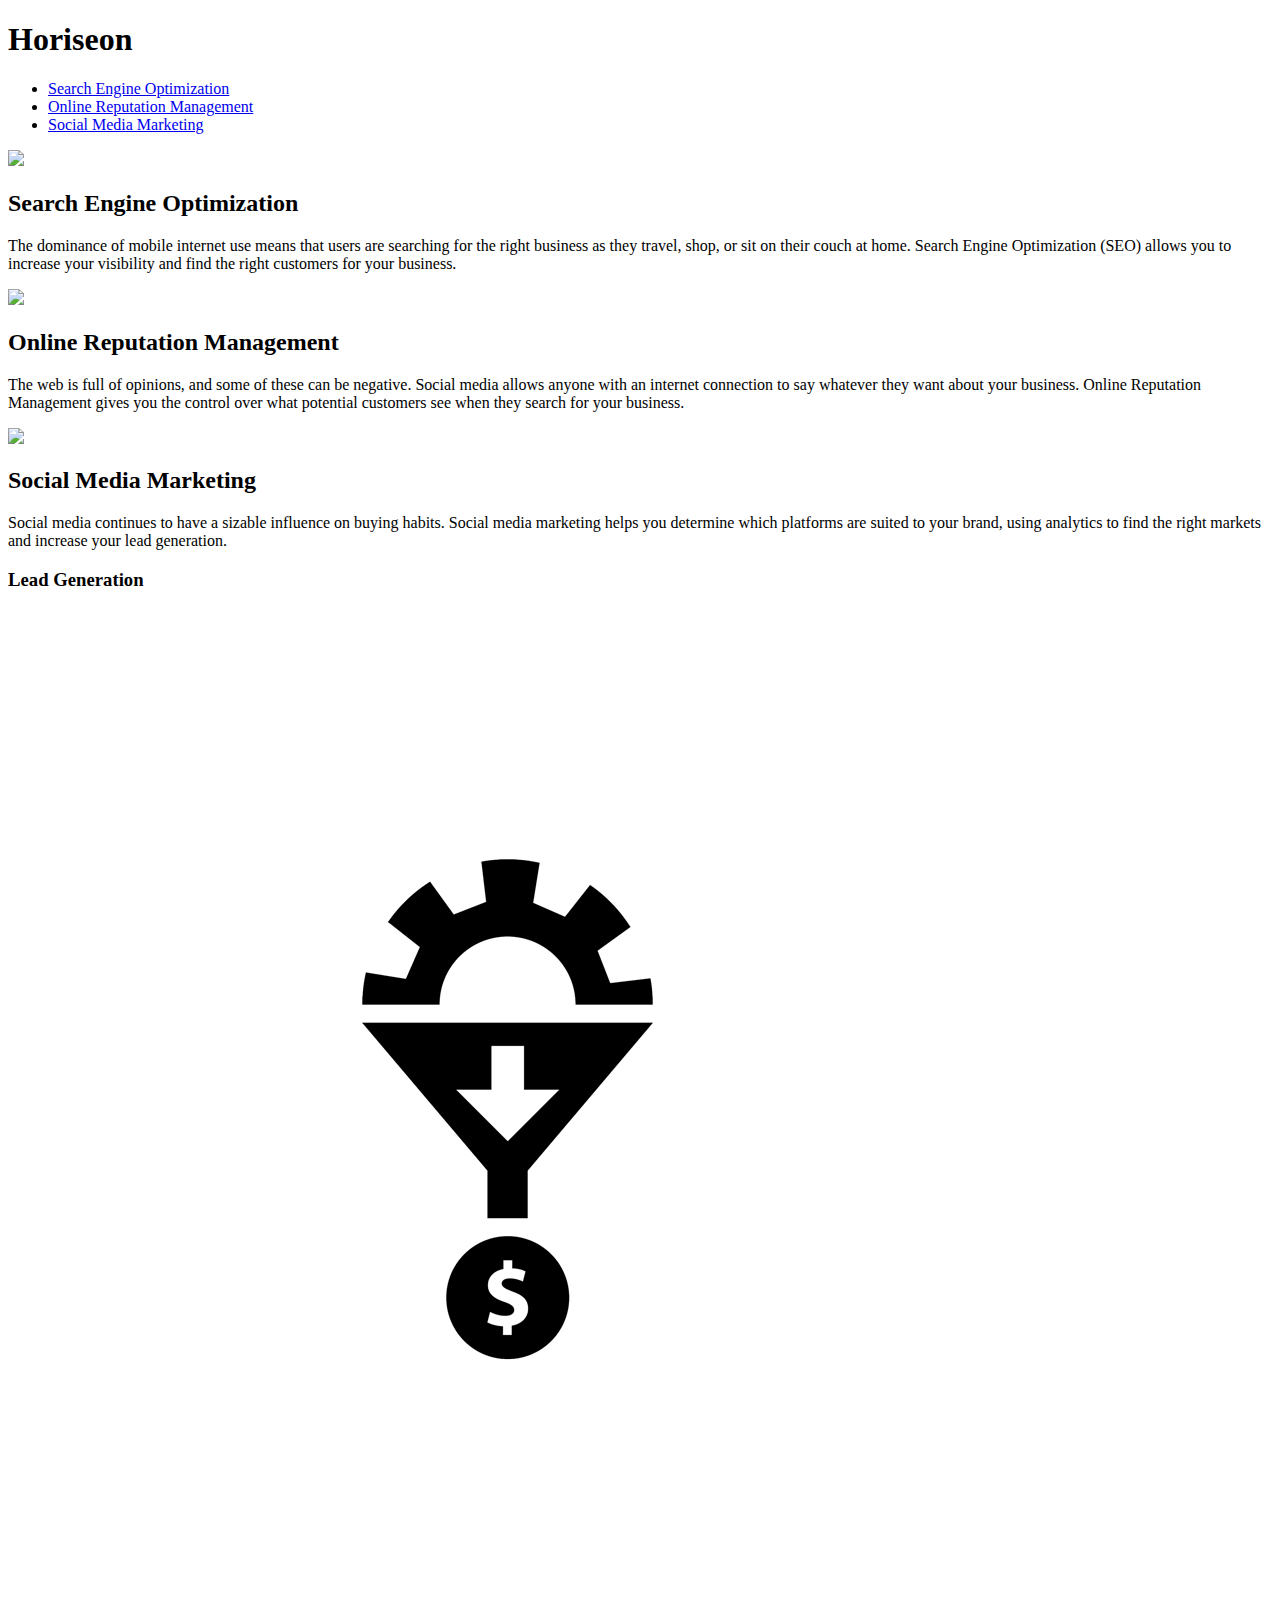
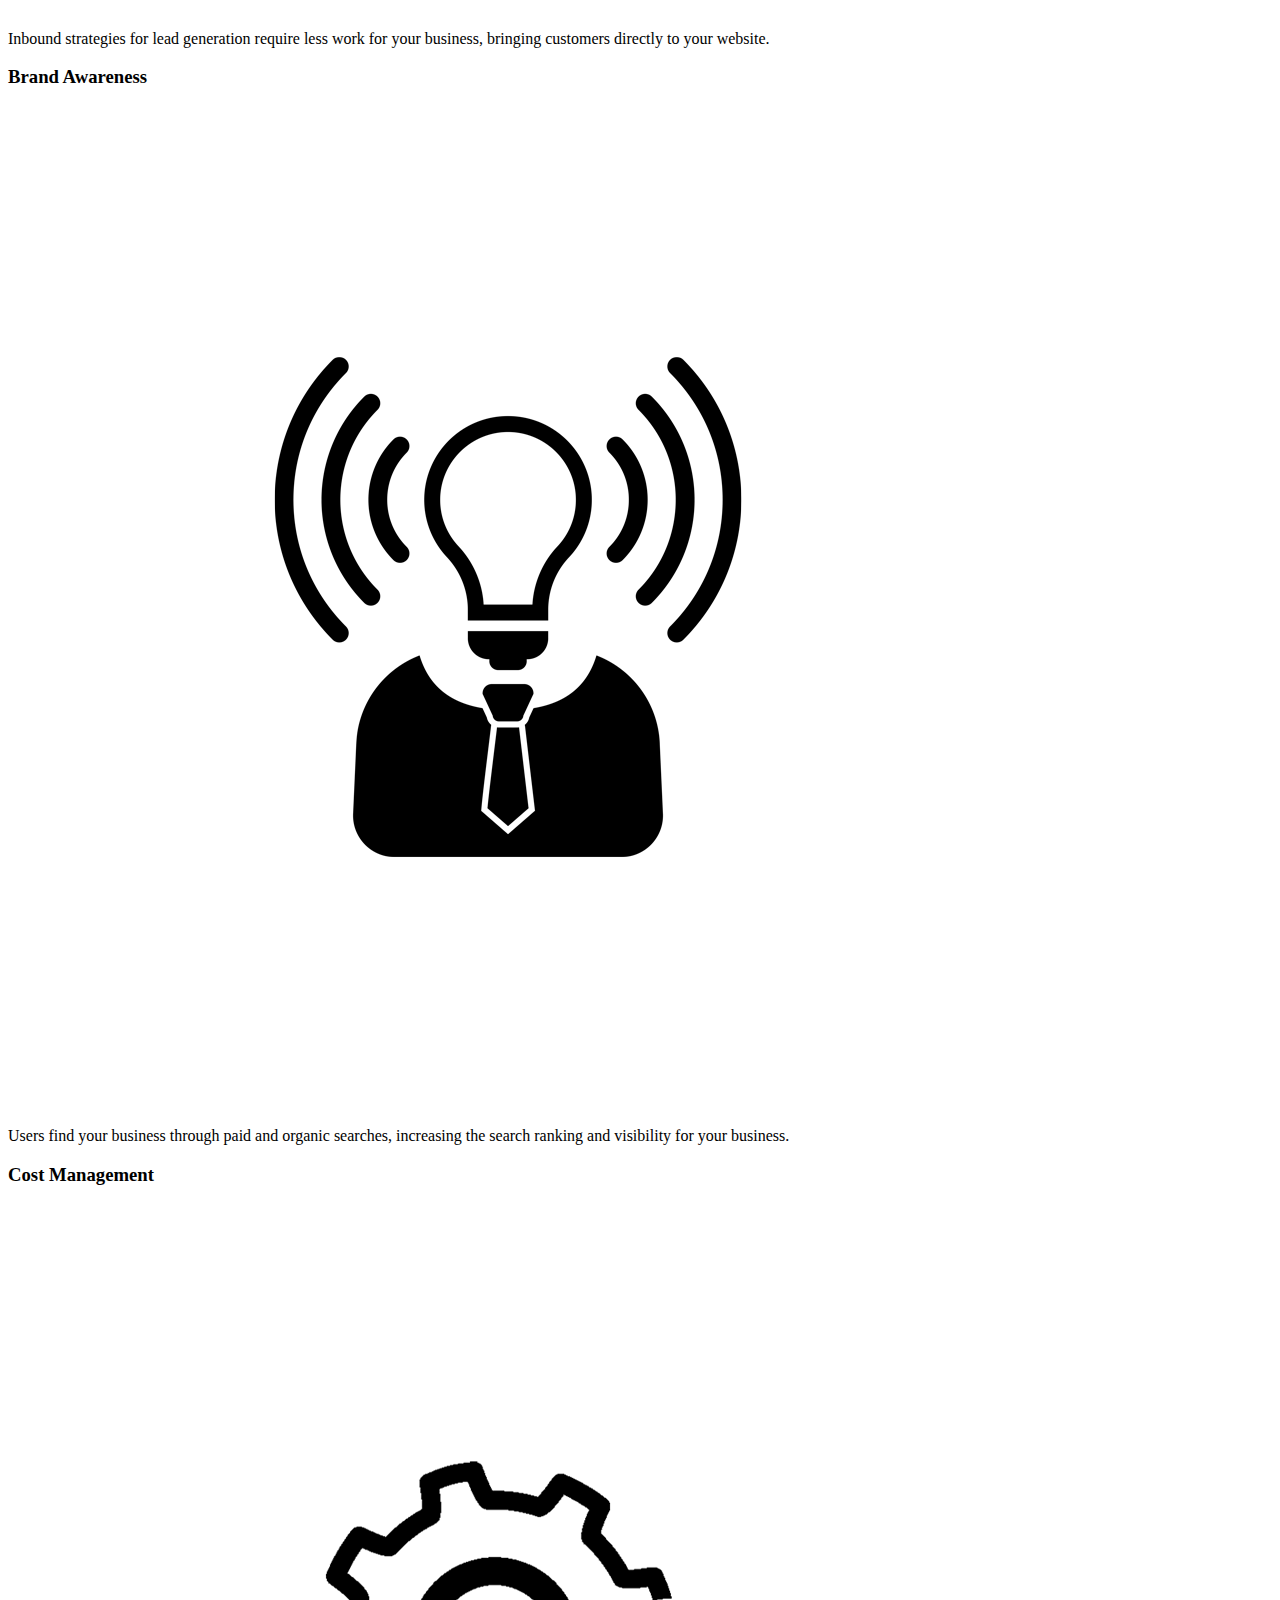
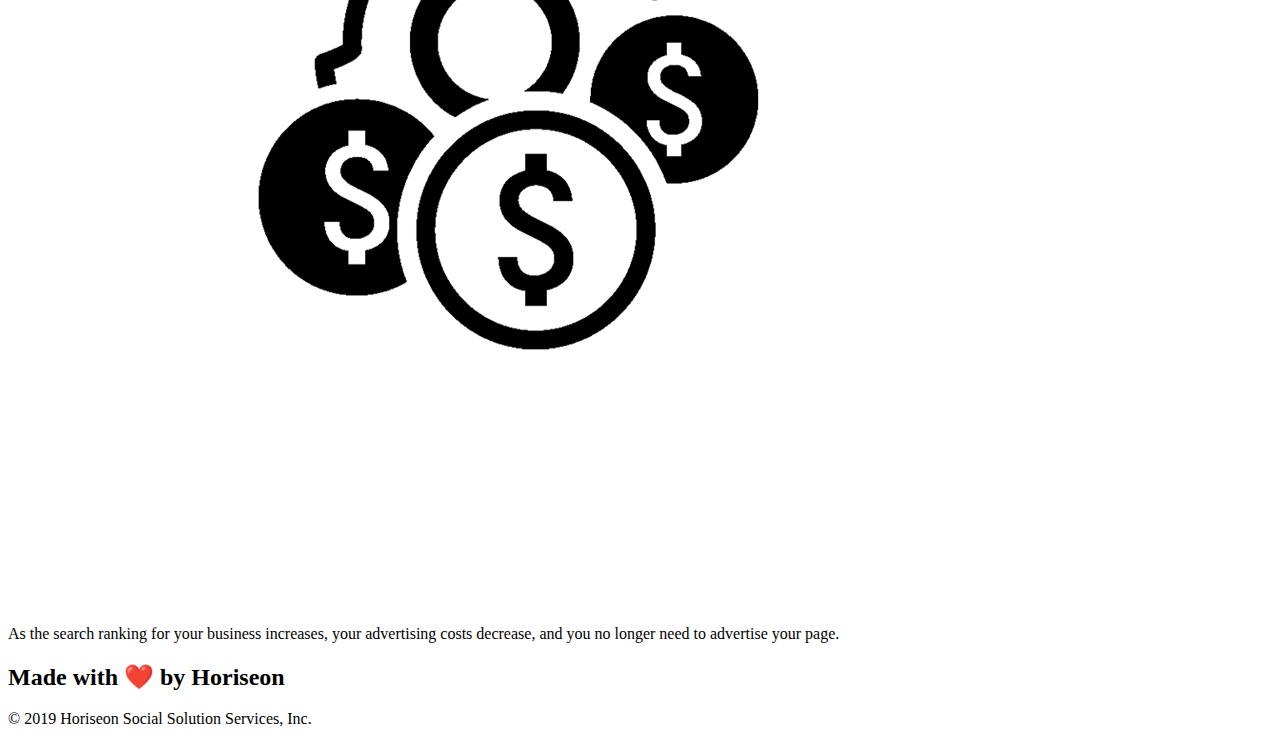
==== index.html @ d1521f82 "file name change 2" ====
<!DOCTYPE html>
<html lang="en-us">

<head>
    <meta charset="UTF-8" />
    <link rel="stylesheet" href="./assets/css/style.css">
    <title>website</title>
</head>

<body>
    <div class="header">
        <h1>Hori<span class="seo">seo</span>n</h1>
        <div>
            <ul>
                <li>
                    <a href="#search-engine-optimization">Search Engine Optimization</a>
                </li>
                <li>
                    <a href="#online-reputation-management">Online Reputation Management</a>
                </li>
                <li>
                    <a href="#social-media-marketing">Social Media Marketing</a>
                </li>
            </ul>
        </div>
    </div>
    <div class="hero"></div>
    <div class="content">
        <div class="search-engine-optimization">
            <img src="./jobless_challenge/images/search-engine-optimization.jpg" class="float-left" />
            <h2>Search Engine Optimization</h2>
            <p>
                The dominance of mobile internet use means that users are searching for the right business as they travel, shop, or sit on their couch at home. Search Engine Optimization (SEO) allows you to increase your visibility and find the right customers for your business.
            </p>
        </div>
        <div id="online-reputation-management" class="online-reputation-management">
            <img src="./assets/images/online-reputation-management.jpg" class="float-right" />
            <h2>Online Reputation Management</h2>
            <p>
                The web is full of opinions, and some of these can be negative. Social media allows anyone with an internet connection to say whatever they want about your business. Online Reputation Management gives you the control over what potential customers see when they search for your business.
            </p>
        </div>
        <div id="social-media-marketing" class="social-media-marketing">
            <img src="./assets/images/social-media-marketing.jpg" class="float-left" />
            <h2>Social Media Marketing</h2>
            <p>
                Social media continues to have a sizable influence on buying habits. Social media marketing helps you determine which platforms are suited to your brand, using analytics to find the right markets and increase your lead generation.
            </p>
        </div>
    </div>
    <div class="benefits">
        <div class="benefit-lead">
            <h3>Lead Generation</h3>
            <img src="./assets/images/lead-generation.png" />
            <p>
                Inbound strategies for lead generation require less work for your business, bringing customers directly to your website.
            </p>
        </div>
        <div class="benefit-brand">
            <h3>Brand Awareness</h3>
            <img src="./assets/images/brand-awareness.png" />
            <p>
                Users find your business through paid and organic searches, increasing the search ranking and visibility for your business.
            </p>
        </div>
        <div class="benefit-cost">
            <h3>Cost Management</h3>
            <img src="./assets/images/cost-management.png"></img>
            <p>
                As the search ranking for your business increases, your advertising costs decrease, and you no longer need to advertise your page.
            </p>
        </div>
    </div>
    <div class="footer">
        <h2>Made with ❤️️ by Horiseon</h2>
        <p>
            &copy; 2019 Horiseon Social Solution Services, Inc.
        </p>
    </div>
</body>

</html>
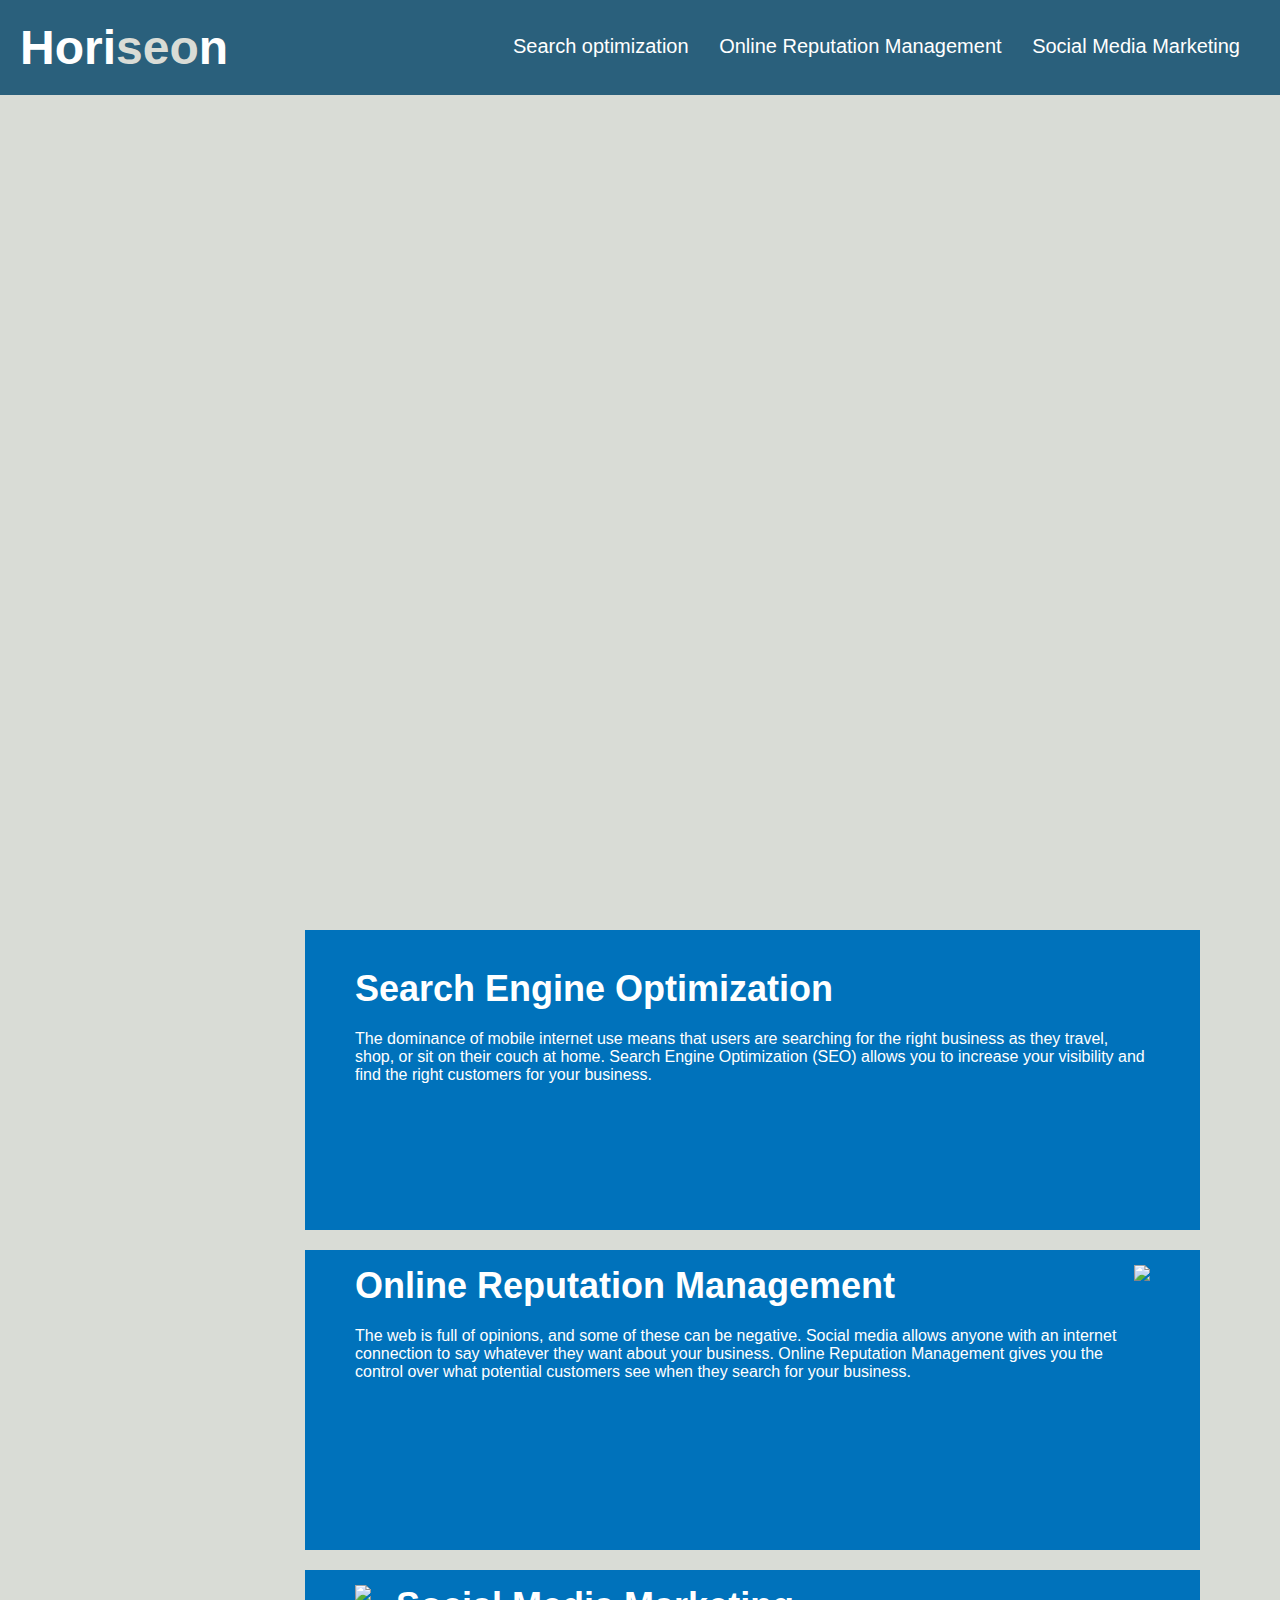
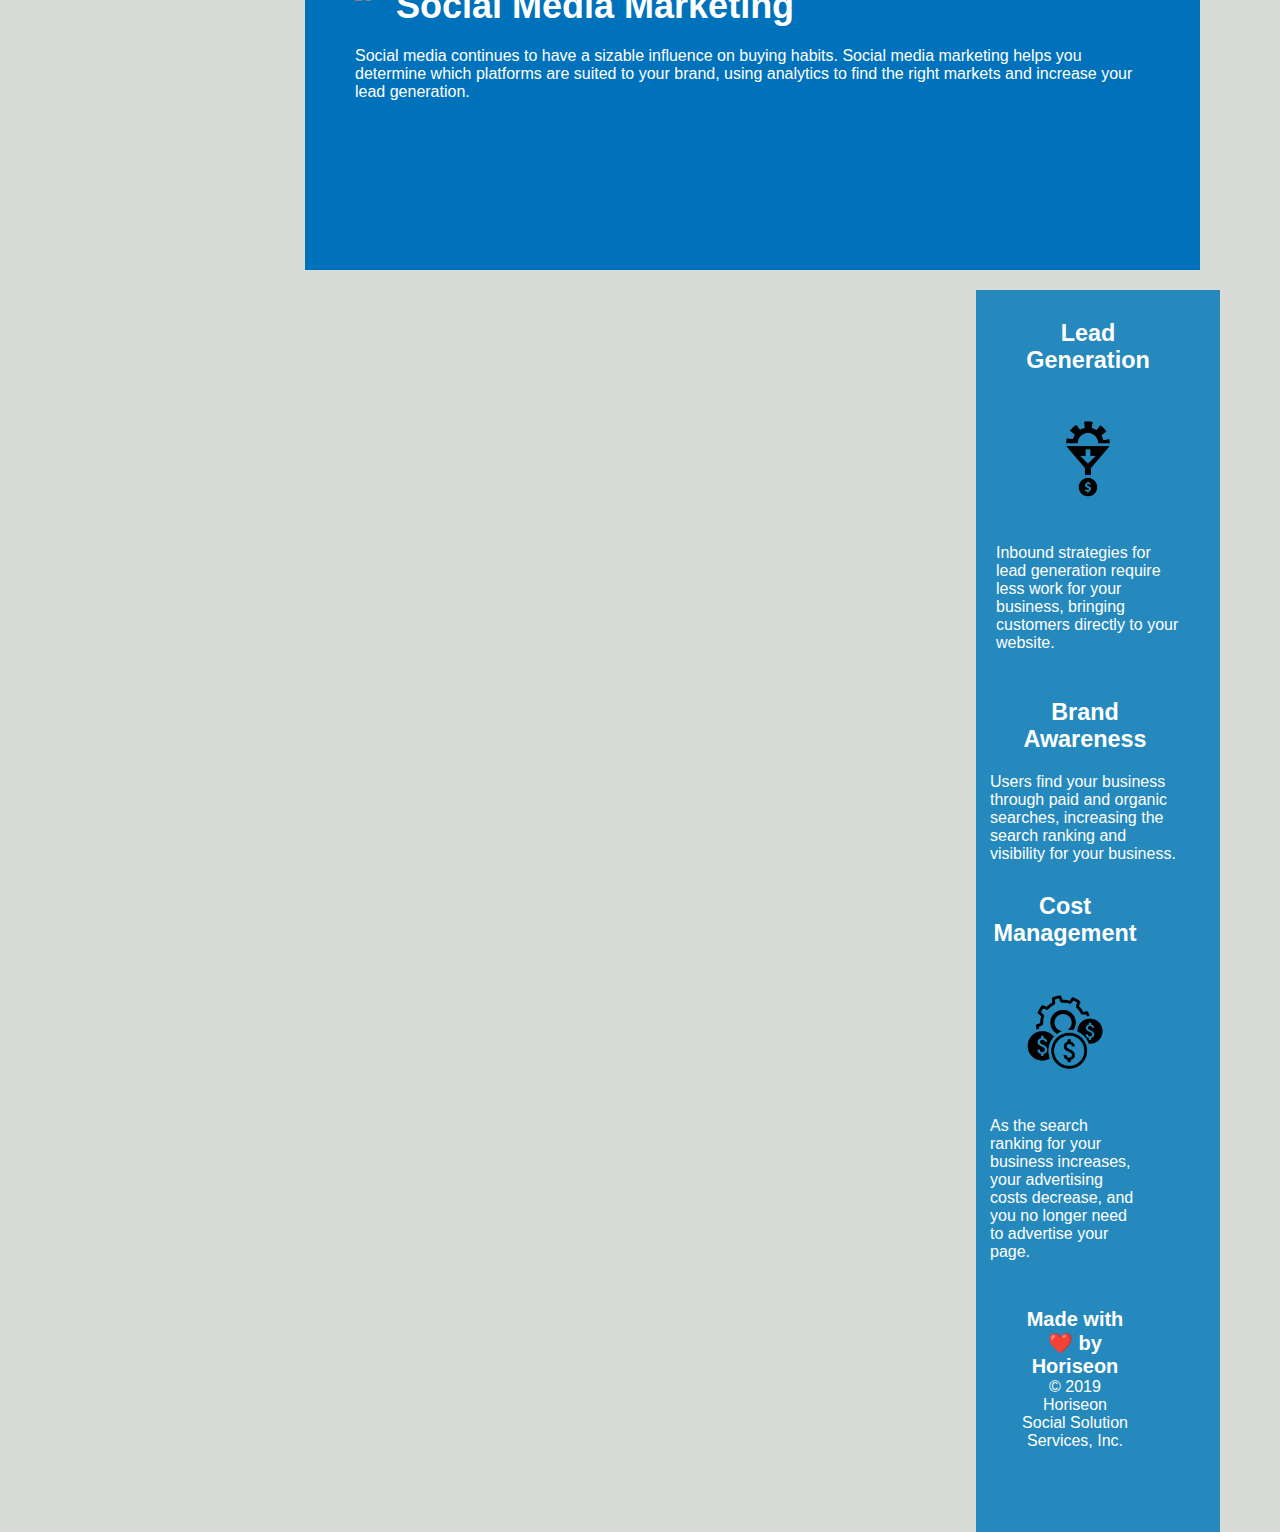
==== commit 1b2d1a25: "hope it works" ====
--- a/index.html
+++ b/index.html
@@ -3,31 +3,45 @@
 
 <head>
     <meta charset="UTF-8" />
-    <link rel="stylesheet" href="./assets/css/style.css">
-    <title>website</title>
+    <link rel="stylesheet" href="./style.css">
+    <!-- I linked my css page-->
+    <title>Horiseon</title>
+    <!-- I changed the Website name -->
 </head>
 
 <body>
+    <!-- Navigation -->
+    
     <div class="header">
         <h1>Hori<span class="seo">seo</span>n</h1>
+        
         <div>
-            <ul>
-                <li>
-                    <a href="#search-engine-optimization">Search Engine Optimization</a>
+         <!-- Unordered List -->
+         
+         <!--List Item Element-->
+
+         <!--Anchor Element-->
+          
+         <ul>
+             <li>
+                 <a href="#search-engine-optimization">Search optimization</a>
                 </li>
-                <li>
+            <li>
                     <a href="#online-reputation-management">Online Reputation Management</a>
                 </li>
                 <li>
                     <a href="#social-media-marketing">Social Media Marketing</a>
                 </li>
             </ul>
+            
         </div>
-    </div>
+    <div>
+        <!-- Hero content -->
     <div class="hero"></div>
     <div class="content">
+
         <div class="search-engine-optimization">
-            <img src="./jobless_challenge/images/search-engine-optimization.jpg" class="float-left" />
+            <img src="./assets/images/search-engine-optimization.jpg" alt="" />
             <h2>Search Engine Optimization</h2>
             <p>
                 The dominance of mobile internet use means that users are searching for the right business as they travel, shop, or sit on their couch at home. Search Engine Optimization (SEO) allows you to increase your visibility and find the right customers for your business.
@@ -51,21 +65,24 @@
     <div class="benefits">
         <div class="benefit-lead">
             <h3>Lead Generation</h3>
-            <img src="./assets/images/lead-generation.png" />
+            <img src="./assets/images/lead-generation.png" alt="" />
             <p>
                 Inbound strategies for lead generation require less work for your business, bringing customers directly to your website.
             </p>
         </div>
         <div class="benefit-brand">
             <h3>Brand Awareness</h3>
-            <img src="./assets/images/brand-awareness.png" />
+            <img src="./images/brand-awareness.png" alt="" />
+            <!-- added the alt -->
             <p>
                 Users find your business through paid and organic searches, increasing the search ranking and visibility for your business.
             </p>
-        </div>
+        <div>
+            <!-- added an open div -->
         <div class="benefit-cost">
             <h3>Cost Management</h3>
-            <img src="./assets/images/cost-management.png"></img>
+            <img src="./assets/images/cost-management.png" alt="" />
+            <!-- took out the <img at the end added the Alt-->
             <p>
                 As the search ranking for your business increases, your advertising costs decrease, and you no longer need to advertise your page.
             </p>
--- a/style.css
+++ b/style.css
@@ -0,0 +1,200 @@
+* {
+    box-sizing: border-box;
+    padding: 0;
+    margin: 0;
+}
+
+body {
+    background-color: #d9dcd6;
+}
+
+.header {
+    padding: 20px;
+    font-family: 'Trebuchet MS', 'Lucida Sans Unicode', 'Lucida Grande', 'Lucida Sans', Arial, sans-serif;
+    background-color: #2a607c;
+    color: #ffffff;
+}
+
+.header h1 {
+    display: inline-block;
+    font-size: 48px;
+}
+
+.header h1 .seo {
+    color: #d9dcd6;
+}
+
+.header div {
+    padding-top: 15px;
+    margin-right: 20px;
+    float: right;
+    font-family: 'Gill Sans', 'Gill Sans MT', Calibri, 'Trebuchet MS', sans-serif;
+    font-size: 20px;
+}
+
+.header div ul {
+    list-style-type: none;
+}
+
+.header div ul li {
+    display: inline-block;
+    margin-left: 25px;
+}
+
+a {
+    color: #ffffff;
+    text-decoration: none;
+}
+
+p {
+    font-size: 16px;
+}
+
+.hero {
+    height: 800px;
+    width: 100%;
+    margin-bottom: 25px;
+    background-image: url("../images/digital-marketing-meeting.jpg");
+    background-size: cover;
+    background-position: center;
+}
+
+.float-left {
+    float: left;
+    margin-right: 25px;
+}
+
+.float-right {
+    float: right;
+    margin-left: 25px;
+}
+
+.content {
+    width: 75%;
+    display: inline-block;
+    margin-left: 20px;
+}
+
+.benefits {
+    margin-right: 20px;
+    padding: 20px;
+    clear: both;
+    float: right;
+    width: 20%;
+    height: 100%;
+    font-family: 'Gill Sans', 'Gill Sans MT', Calibri, 'Trebuchet MS', sans-serif;
+    background-color: #2589bd;
+}
+
+.benefit-lead {
+    margin-bottom: 32px;
+    color: #ffffff;
+}
+
+.benefit-brand {
+    margin-bottom: 32px;
+    color: #ffffff;
+}
+
+.benefit-cost {
+    margin-bottom: 32px;
+    color: #ffffff;
+}
+
+.benefit-lead h3 {
+    margin-bottom: 10px;
+    text-align: center;
+}
+
+.benefit-brand h3 {
+    margin-bottom: 10px;
+    text-align: center;
+}
+
+.benefit-cost h3 {
+    margin-bottom: 10px;
+    text-align: center;
+}
+
+.benefit-lead img {
+    display: block;
+    margin: 10px auto;
+    max-width: 150px;
+}
+
+.benefit-brand img {
+    display: block;
+    margin: 10px auto;
+    max-width: 150px;
+}
+
+.benefit-cost img {
+    display: block;
+    margin: 10px auto;
+    max-width: 150px;
+}
+
+.search-engine-optimization {
+    margin-bottom: 20px;
+    padding: 50px;
+    height: 300px;
+    font-family: 'Gill Sans', 'Gill Sans MT', Calibri, 'Trebuchet MS', sans-serif;
+    background-color: #0072bb;
+    color: #ffffff;
+}
+
+.online-reputation-management {
+    margin-bottom: 20px;
+    padding: 50px;
+    height: 300px;
+    font-family: 'Gill Sans', 'Gill Sans MT', Calibri, 'Trebuchet MS', sans-serif;
+    background-color: #0072bb;
+    color: #ffffff;
+}
+
+.social-media-marketing {
+    margin-bottom: 20px;
+    padding: 50px;
+    height: 300px;
+    font-family: 'Gill Sans', 'Gill Sans MT', Calibri, 'Trebuchet MS', sans-serif;
+    background-color: #0072bb;
+    color: #ffffff;
+}
+
+.search-engine-optimization img {
+    max-height: 200px;
+}
+
+.online-reputation-management img {
+    max-height: 200px;
+}
+
+.social-media-marketing img {
+    max-height: 200px;
+}
+
+.search-engine-optimization h2 {
+    margin-bottom: 20px;
+    font-size: 36px;
+}
+
+.online-reputation-management h2 {
+    margin-bottom: 20px;
+    font-size: 36px;
+}
+
+.social-media-marketing h2 {
+    margin-bottom: 20px;
+    font-size: 36px;
+}
+
+.footer {
+    padding: 30px;
+    clear: both;
+    font-family: 'Trebuchet MS', 'Lucida Sans Unicode', 'Lucida Grande', 'Lucida Sans', Arial, sans-serif;
+    text-align: center;
+}
+
+.footer h2 {
+    font-size: 20px;
+}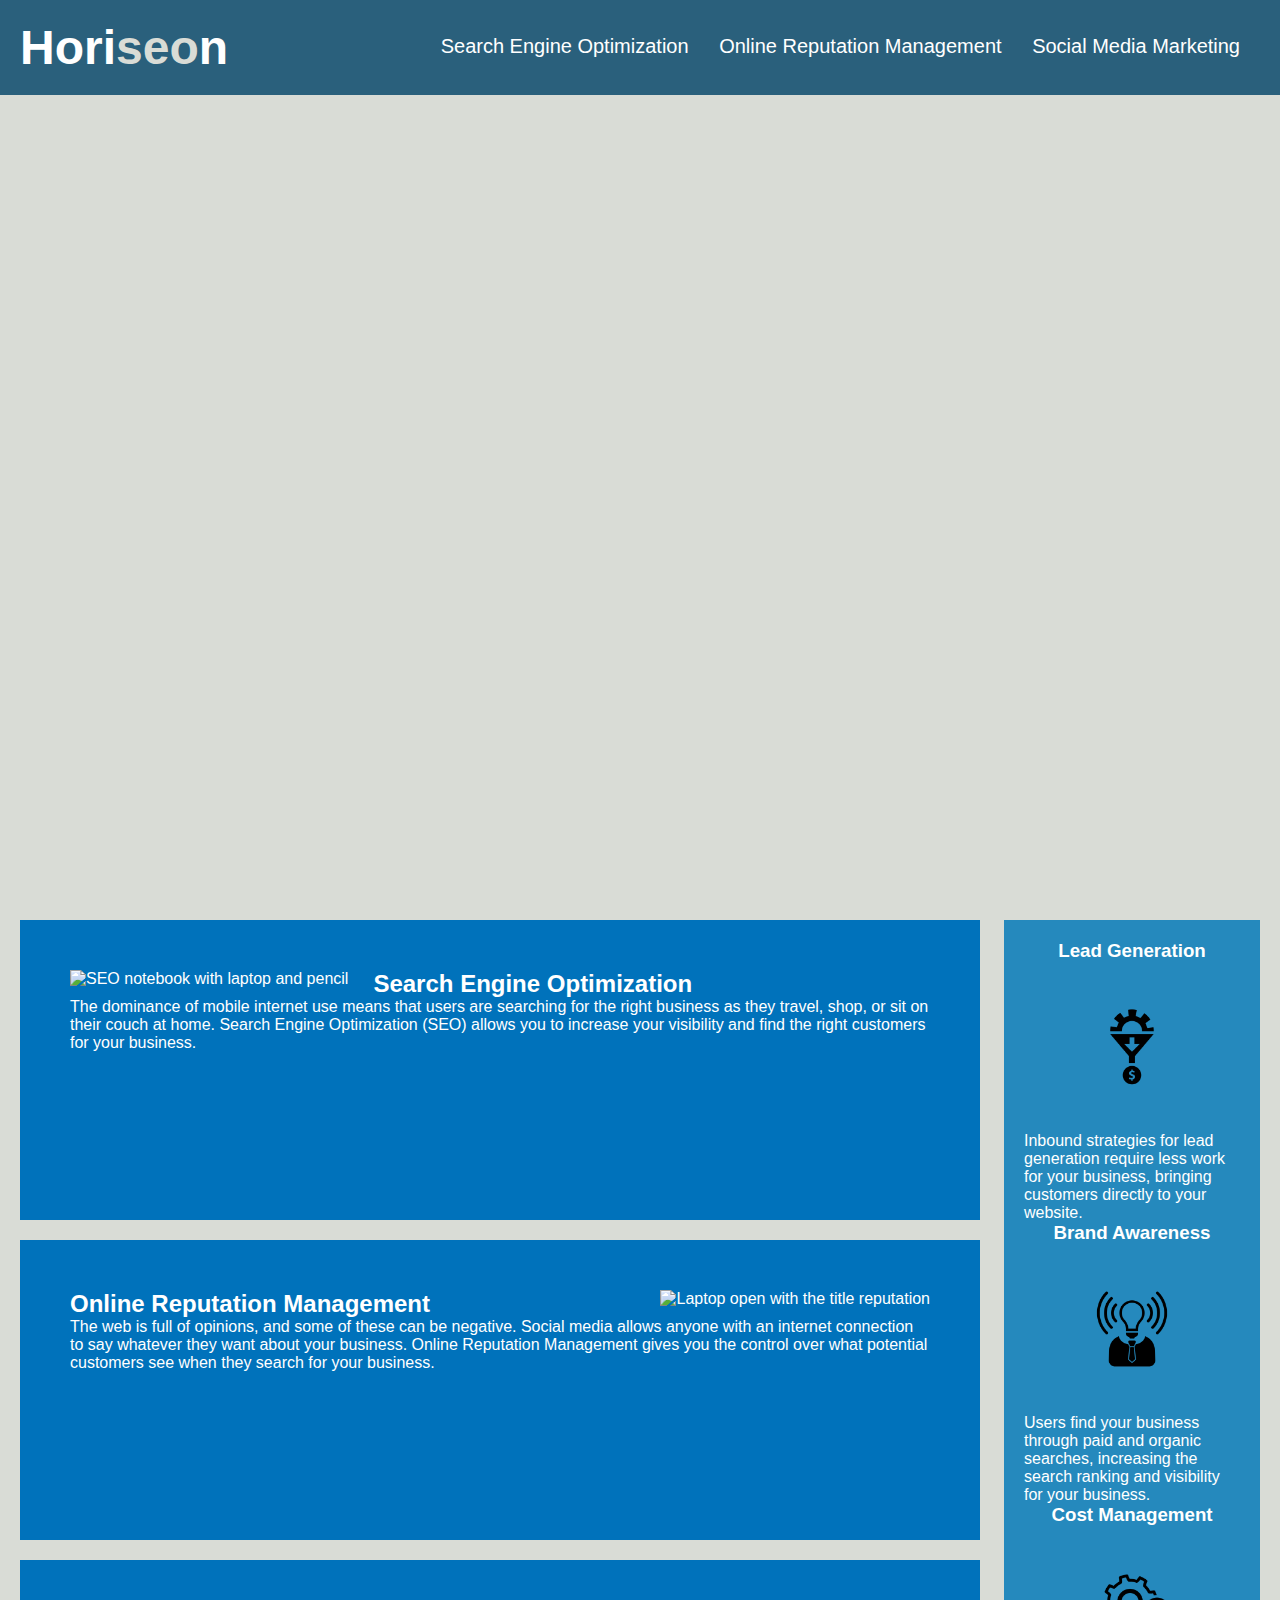
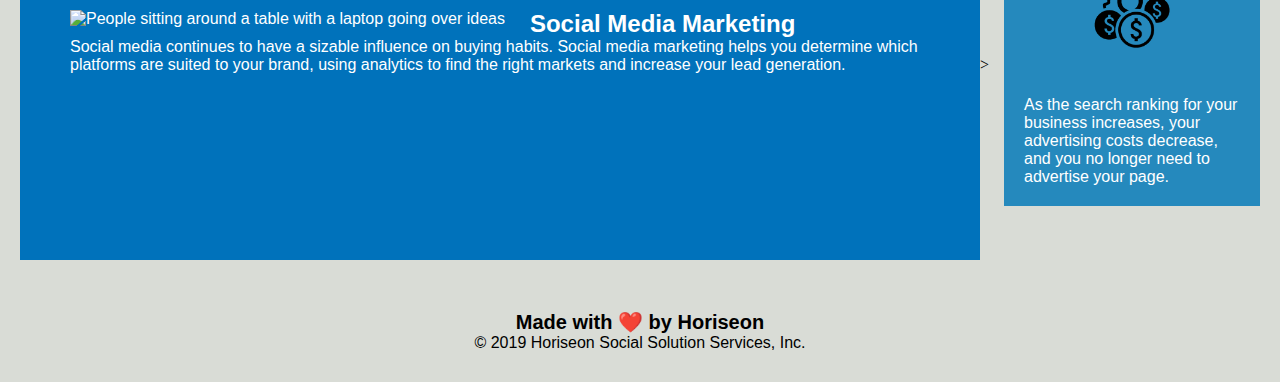
==== commit 1d3a7fb0: "complete redo" ====
--- a/index.html
+++ b/index.html
@@ -3,97 +3,87 @@
 
 <head>
     <meta charset="UTF-8" />
-    <link rel="stylesheet" href="./style.css">
-    <!-- I linked my css page-->
-    <title>Horiseon</title>
-    <!-- I changed the Website name -->
+    <link rel="stylesheet" href="./assets/style.css">
+    <title>Horiseon Social Solution Services</title>
 </head>
 
 <body>
-    <!-- Navigation -->
-    
-    <div class="header">
+    <!--Header-->
+    <header>
         <h1>Hori<span class="seo">seo</span>n</h1>
-        
-        <div>
-         <!-- Unordered List -->
-         
-         <!--List Item Element-->
-
-         <!--Anchor Element-->
-          
-         <ul>
-             <li>
-                 <a href="#search-engine-optimization">Search optimization</a>
+        <!--Navigation-->
+        <nav>
+            <ul>
+                <li>
+                    <a href="#search-engine-optimization">Search Engine Optimization</a>
                 </li>
-            <li>
+                <li>
                     <a href="#online-reputation-management">Online Reputation Management</a>
                 </li>
                 <li>
                     <a href="#social-media-marketing">Social Media Marketing</a>
                 </li>
             </ul>
-            
-        </div>
-    <div>
-        <!-- Hero content -->
-    <div class="hero"></div>
-    <div class="content">
+        </nav>
+    </header>
 
-        <div class="search-engine-optimization">
-            <img src="./assets/images/search-engine-optimization.jpg" alt="" />
+    <!--Content Section for what we offer-->
+    <section class="hero"></section>
+    <main>
+        <article id="search-engine-optimization">
+            <img src="./assets/images/search-engine-optimization.jpg" alt="SEO notebook with laptop and pencil" class="float-left" />
             <h2>Search Engine Optimization</h2>
             <p>
                 The dominance of mobile internet use means that users are searching for the right business as they travel, shop, or sit on their couch at home. Search Engine Optimization (SEO) allows you to increase your visibility and find the right customers for your business.
             </p>
-        </div>
-        <div id="online-reputation-management" class="online-reputation-management">
-            <img src="./assets/images/online-reputation-management.jpg" class="float-right" />
+        </article> 
+        <article id="online-reputation-management">
+            <img src="./assets/images/online-reputation-management.jpg" alt="Laptop open with the title reputation" class="float-right" />
             <h2>Online Reputation Management</h2>
             <p>
                 The web is full of opinions, and some of these can be negative. Social media allows anyone with an internet connection to say whatever they want about your business. Online Reputation Management gives you the control over what potential customers see when they search for your business.
             </p>
-        </div>
-        <div id="social-media-marketing" class="social-media-marketing">
-            <img src="./assets/images/social-media-marketing.jpg" class="float-left" />
+        </article>
+        <article id="social-media-marketing">
+            <img src="./assets/images/social-media-marketing.jpg" alt="People sitting around a table with a laptop going over ideas" class="float-left" />
             <h2>Social Media Marketing</h2>
             <p>
                 Social media continues to have a sizable influence on buying habits. Social media marketing helps you determine which platforms are suited to your brand, using analytics to find the right markets and increase your lead generation.
             </p>
-        </div>
-    </div>
-    <div class="benefits">
-        <div class="benefit-lead">
+        </article>
+    </main>>
+
+    <!--Benefits of using our company-->
+    <aside>
+        <section>
             <h3>Lead Generation</h3>
-            <img src="./assets/images/lead-generation.png" alt="" />
+            <img src="./assets/images/lead-generation.png" alt="Gear funneling down to a dollar symbol" />
             <p>
                 Inbound strategies for lead generation require less work for your business, bringing customers directly to your website.
             </p>
-        </div>
-        <div class="benefit-brand">
+        </section>
+        <section>
             <h3>Brand Awareness</h3>
-            <img src="./images/brand-awareness.png" alt="" />
-            <!-- added the alt -->
+            <img src="./assets/images/brand-awareness.png" alt="A light bulb instead of head on person surrounded by waves" />
             <p>
                 Users find your business through paid and organic searches, increasing the search ranking and visibility for your business.
             </p>
-        <div>
-            <!-- added an open div -->
-        <div class="benefit-cost">
+        </section>
+        <section>
             <h3>Cost Management</h3>
-            <img src="./assets/images/cost-management.png" alt="" />
-            <!-- took out the <img at the end added the Alt-->
+            <img src="./assets/images/cost-management.png" alt="Gear and multiple money symbols"></img>
             <p>
                 As the search ranking for your business increases, your advertising costs decrease, and you no longer need to advertise your page.
             </p>
-        </div>
-    </div>
-    <div class="footer">
+        </section>
+    </aside>
+    <!--Footer changes-->
+    <footer>
         <h2>Made with ❤️️ by Horiseon</h2>
         <p>
             &copy; 2019 Horiseon Social Solution Services, Inc.
         </p>
-    </div>
+    </footer>
 </body>
-
+<!--End of body-->
 </html>--- a/assets/style.css
+++ b/assets/style.css
@@ -0,0 +1,119 @@
+* {
+    box-sizing: border-box;
+    padding: 0;
+    margin: 0;
+}
+body {
+    background-color: #d9dcd6;
+}
+/*Header elements start*/
+header {
+    padding: 20px;
+    font-family: 'Trebuchet MS', 'Lucida Sans Unicode', 'Lucida Grande', 'Lucida Sans', Arial, sans-serif;
+    background-color: #2a607c;
+    color: #ffffff;
+}
+header h1 {
+    display: inline-block;
+    font-size: 48px;
+}
+header h1 .seo {
+    color: #d9dcd6;
+}
+/*Header elements end*/
+/*Nav elements*/
+nav {
+    padding-top: 15px;
+    margin-right: 20px;
+    float: right;
+    font-family: 'Gill Sans', 'Gill Sans MT', 'Calibri', 'Trebuchet MS', sans-serif;
+    font-size: 20px;
+}
+nav ul {
+    list-style-type: none;
+}
+nav ul li {
+    display: inline-block;
+    margin-left: 25px;
+}
+/*End of nav elements*/
+a {
+    color: #ffffff;
+    text-decoration: none;
+}
+/*image for Hero section */
+.hero {
+    height: 800px;
+    width: 100%;
+    margin-bottom: 25px;
+    background-image: url("./images/digital-marketing-meeting.jpg");
+    background-size: cover;
+    background-position: center;
+}
+/*Content section start*/
+.float-left {
+    float: left;
+    margin-right: 25px;
+}
+.float-right {
+    float: right;
+    margin-left: 25px;
+}
+main {
+    width: 75%;
+    display: inline-block;
+    margin-left: 20px;
+}
+article {
+    margin-bottom: 20px;
+    padding: 50px;
+    height: 300px;
+    font-family: 'Gill Sans', 'Gill Sans MT', 'Calibri', 'Trebuchet MS', sans-serif;
+    background-color: #0072bb;
+    color: #ffffff;
+}
+article img {
+    max-height: 200px;
+}
+p {
+    font-size: 16px;
+}
+/*Content section end*/
+/*Benefits section start*/
+aside {
+    margin-right: 20px;
+    padding: 20px;
+    clear: both;
+    float: right;
+    width: 20%;
+    height: 100%;
+    font-family: 'Gill Sans', 'Gill Sans MT', 'Calibri', 'Trebuchet MS', sans-serif;
+    background-color: #2589bd;
+}
+aside {
+    margin-bottom: 32px;
+    color: #ffffff;
+}
+aside h3 {
+    margin-bottom: 10px;
+    text-align: center;
+}
+aside img {
+    display: block;
+    margin: 10px auto;
+    max-width: 150px;
+}
+/*Benefits section end*/
+
+/*Footer changes start*/
+footer {
+    padding: 30px;
+    clear: both;
+    font-family: 'Trebuchet MS', 'Lucida Sans Unicode', 'Lucida Grande', 'Lucida Sans', Arial, sans-serif;
+    text-align: center;
+}
+footer h2 {
+    font-size: 20px;
+}
+
+/*Footer changes end*/